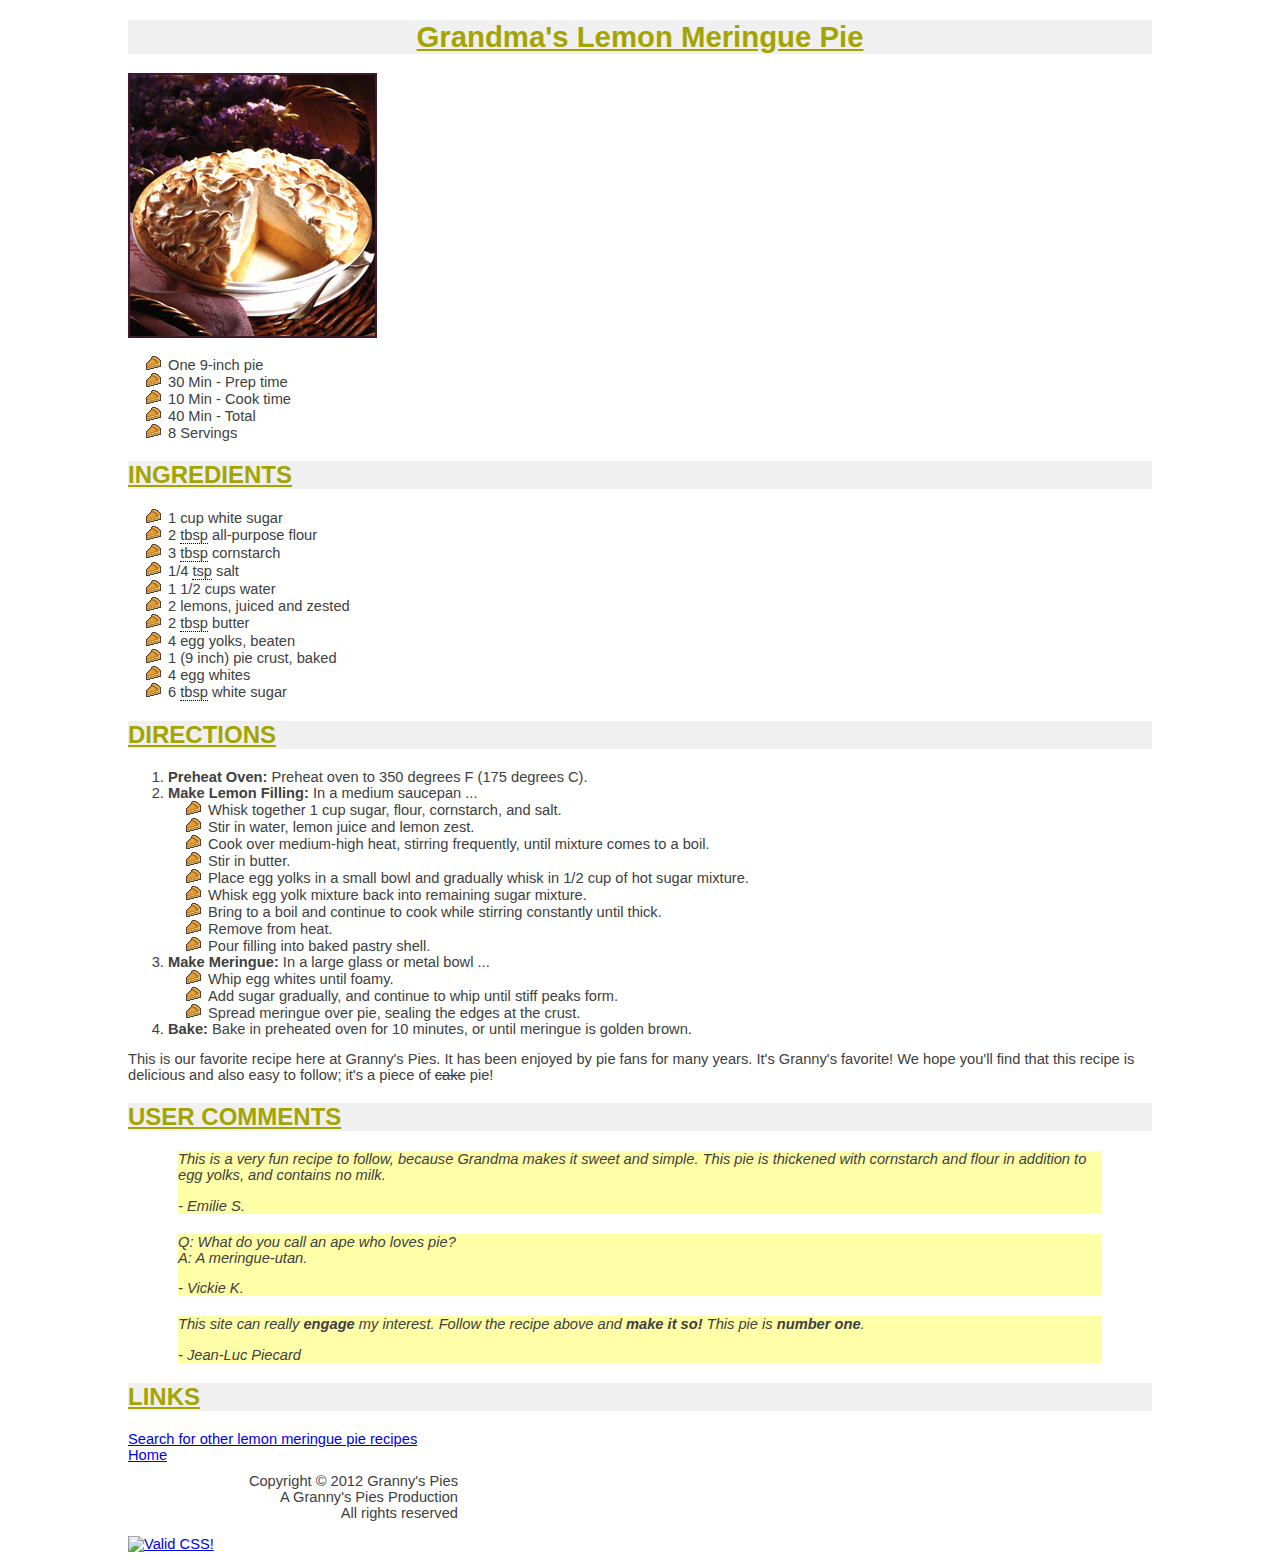
==== hw1/pie.html @ 16f7885c "homework 1" ====
<!-- Extra Features -->
<!-- 
    2- Favicon 
    3- Pie Bullet 
-->

<!DOCTYPE html>
<html lang="en">

<head>
    <meta charset="UTF-8">
    <meta name="viewport" content="width=device-width, initial-scale=1.0">
    <meta http-equiv="X-UA-Compatible" content="ie=edge">
    <title>Grandma's Lemon Meringue Pie</title>
    <link rel="stylesheet" href="recipe.css">
    <link rel="icon" type="image/gif" href="https://courses.cs.washington.edu/courses/cse190m/09sp/homework/1/pie_icon.gif">
</head>

<body>
    <h1 class="main-heading">Grandma's Lemon Meringue Pie</h1>

    <img src="images/pie.jpg" alt="lemon meringue pie">
    <ul>
        <li>One 9-inch pie</li>
        <li>30 Min - Prep time</li>
        <li>10 Min - Cook time</li>
        <li>40 Min - Total</li>
        <li>8 Servings</li>
    </ul>

    <h2>INGREDIENTS</h2>
    <ul>
        <li>1 cup white sugar</li>
        <li>2
            <div class="tooltip">
                tbsp
                <span class="tooltiptext">tablespoons</span>
            </div> all-purpose flour</li>
        <li>3
            <div class="tooltip">
                tbsp
                <span class="tooltiptext">tablespoons</span>
            </div> cornstarch</li>
        <li>1/4
            <div class="tooltip">
                tsp
                <span class="tooltiptext">teaspoon</span>
            </div> salt
        </li>
        <li>1 1/2 cups water</li>
        <li>2 lemons, juiced and zested</li>
        <li>2
            <div class="tooltip">
                tbsp
                <span class="tooltiptext">tablespoons</span>
            </div> butter</li>
        <li>4 egg yolks, beaten</li>
        <li>1 (9 inch) pie crust, baked</li>
        <li>4 egg whites</li>
        <li>6
            <div class="tooltip">
                tbsp
                <span class="tooltiptext">tablespoons</span>
            </div> white sugar</li>
    </ul>

    <!-- Direction -->
    <div>
        <h2>DIRECTIONS</h2>
        <ol class="order">
            <li>
                <b>Preheat Oven:</b> Preheat oven to 350 degrees F (175 degrees C).
            </li>
            <li>
                <b>Make Lemon Filling:</b> In a medium saucepan ...
                <ul>
                    <li>Whisk together 1 cup sugar, flour, cornstarch, and salt.</li>
                    <li>Stir in water, lemon juice and lemon zest.</li>
                    <li>Cook over medium-high heat, stirring frequently, until mixture comes to a boil.</li>
                    <li>Stir in butter.</li>
                    <li>Place egg yolks in a small bowl and gradually whisk in 1/2 cup of hot sugar mixture.</li>
                    <li>Whisk egg yolk mixture back into remaining sugar mixture.</li>
                    <li>Bring to a boil and continue to cook while stirring constantly until thick.</li>
                    <li>Remove from heat.</li>
                    <li>Pour filling into baked pastry shell.</li>
                </ul>
            </li>
            <li>
                <b>Make Meringue:</b> In a large glass or metal bowl ...
                <ul>
                    <li>Whip egg whites until foamy.</li>
                    <li>Add sugar gradually, and continue to whip until stiff peaks form.</li>
                    <li>Spread meringue over pie, sealing the edges at the crust.</li>
                </ul>
            </li>
            <li>
                <b>Bake:</b> Bake in preheated oven for 10 minutes, or until meringue is golden brown.
            </li>
        </ol>
    </div>

    This is our favorite recipe here at Granny's Pies. It has been enjoyed by pie fans for many years. It's Granny's favorite!
    We hope you'll find that this recipe is delicious and also easy to follow; it's a piece of
    <span style="text-decoration: line-through">cake</span> pie!

    <!-- User Comment -->
    <div>
        <h2>USER COMMENTS</h2>

        <div class="user-comment">
            <p>
                This is a very fun recipe to follow, because Grandma makes it sweet and simple. This pie is thickened with cornstarch and
                flour in addition to egg yolks, and contains no milk.
            </p>

            - Emilie S.
        </div>

        <div class="user-comment">
            <p>
                Q: What do you call an ape who loves pie?
                <br> A: A meringue-utan.
            </p>

            - Vickie K.
        </div>

        <div class="user-comment">
            <p>
                This site can really
                <b>engage</b> my interest. Follow the recipe above and
                <b>make it so!</b> This pie is
                <b>number one</b>.
            </p>

            - Jean-Luc Piecard
        </div>
    </div>

    <!-- LInks -->
    <div>
        <h2>LINKS</h2>

        <a href="http://www.google.com/search?q=lemon+meringue+pie+recipe&start=10">Search for other lemon meringue pie recipes</a>
        <br>
        <a href="index.html">Home</a>


        <div class="footer-box">
            Copyright © 2012 Granny's Pies
            <br> A Granny's Pies Production
            <br> All rights reserved
            <br>
        </div>

        <p>

            <a href="http://jigsaw.w3.org/css-validator/check/referer">
                <img style="border:0;width:88px;height:31px" src="http://jigsaw.w3.org/css-validator/images/vcss" alt="Valid CSS!" />
            </a>
        </p>
    </div>



</body>

</html>
---- hw1/recipe.css ----
body {
    background: white;
    color: #404040;
    font-size: 11pt;
    font-family: Georgia, Garamond, sans-serif, serif;

    /* Make center */
    margin: auto;
    max-width: 1024px;
    
}

h1, h2, h3, h4, h5, h6 {
    color: #A4A400;
    background: #F0F0F0;
    font-family: 'Lucida Sans', 'Lucida Sans Regular', 'Lucida Grande', 'Lucida Sans Unicode', Geneva, Verdana, sans-serif;
    text-decoration: underline;
}

h1.main-heading {
    font-size: 22pt;
    font-weight: bold;
    text-align: center;
}

h2 {
    font-size: 18pt;
}

.tooltip {
    position: relative;
    display: inline-block;
    border-bottom: 1px dotted black;
}

.tooltip .tooltiptext {
    visibility: hidden;
    width: 120px;
    background-color: beige;
    color: #0f0f0f;
    text-align: center;
    border-radius: 6px;
    padding: 5px 0;

    /* Position the tooltip */
    position: absolute;
    z-index: 1;
}

.tooltip:hover .tooltiptext {
    visibility: visible;
}

div.user-comment {
    background-color: #FFFFA8;
    font-style: italic;
    
    word-wrap: normal;
    overflow-wrap: normal;
    margin: 20px 50px;
}

.footer-box {
    margin: 10px;
    width: 320px;
    text-align: right;
}

ul {
    list-style-image: url(images/pie_icon.gif);
}
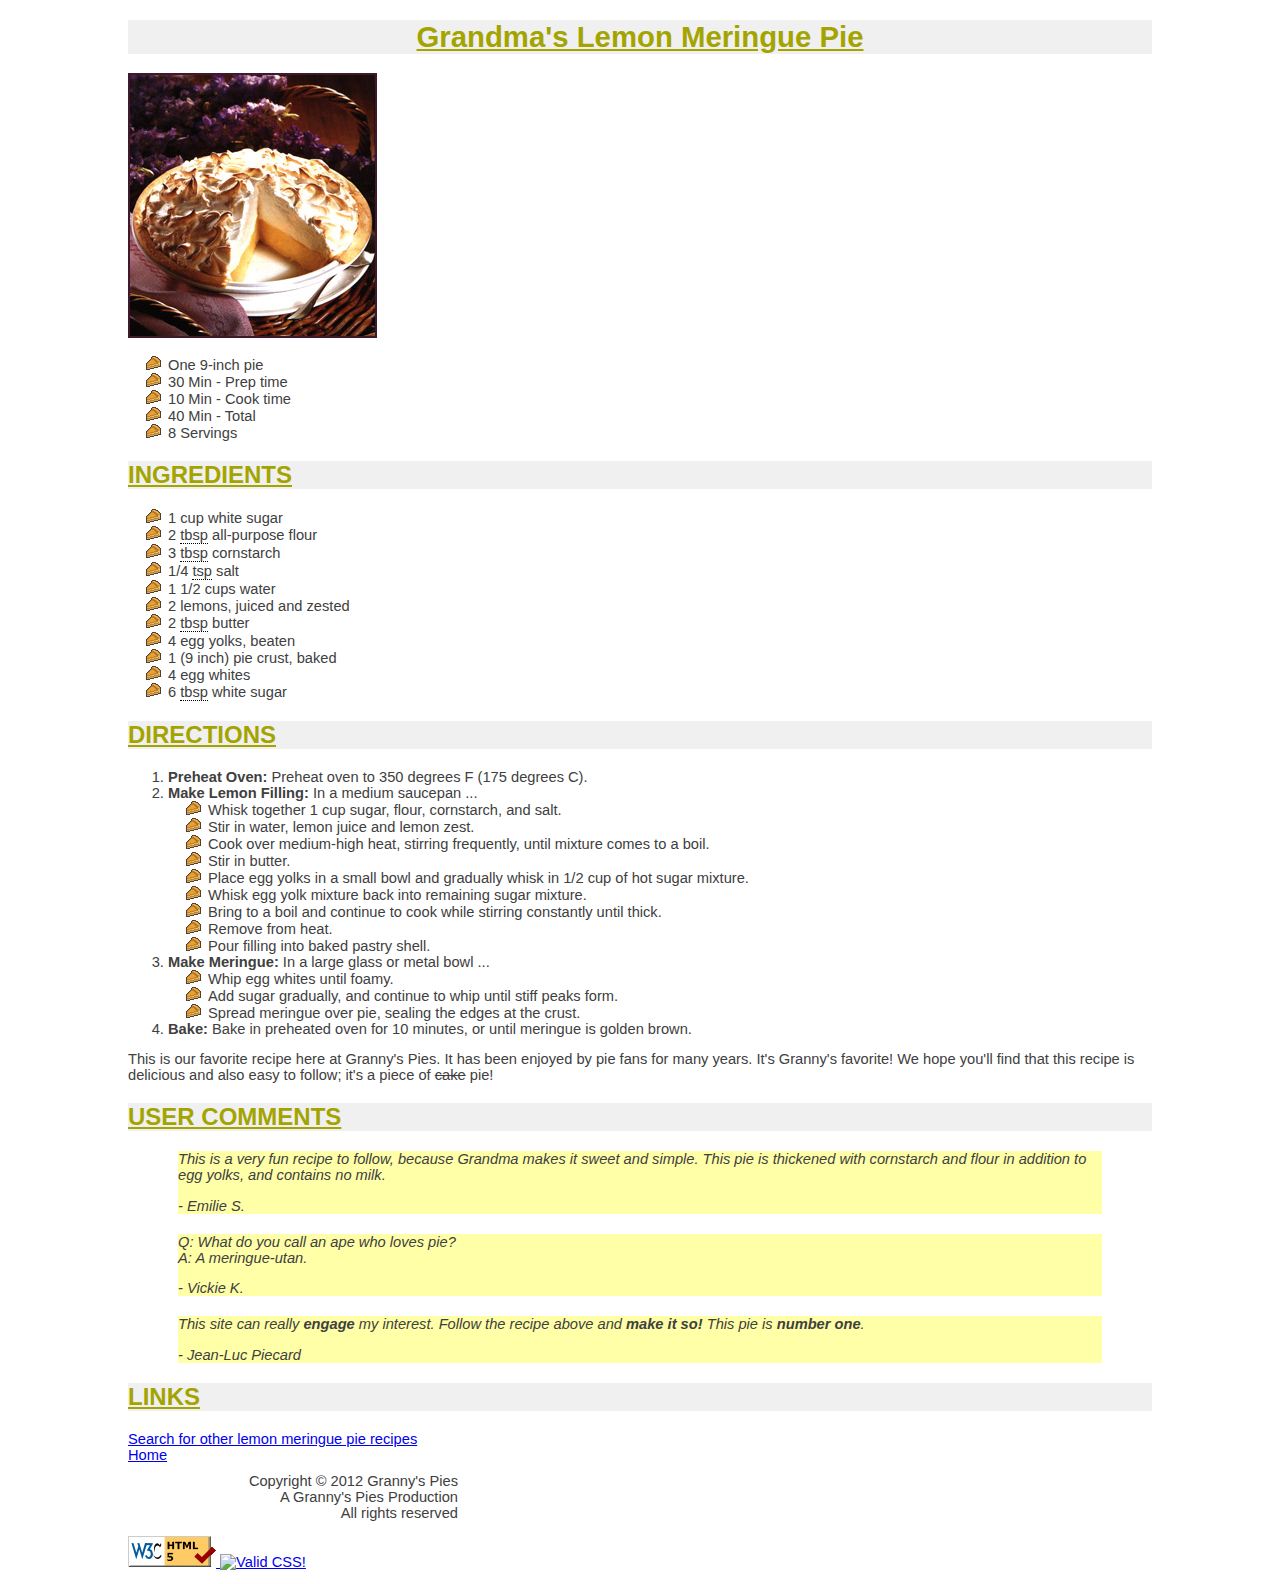
==== commit 66b1d6f4: "homework 2" ====
--- a/hw1/pie.html
+++ b/hw1/pie.html
@@ -154,7 +154,9 @@
         </div>
 
         <p>
-
+            <a href="http://validator.w3.org/check/referer">
+                <img src="w3c-html.png" alt="Valid HTML5" />
+            </a>
             <a href="http://jigsaw.w3.org/css-validator/check/referer">
                 <img style="border:0;width:88px;height:31px" src="http://jigsaw.w3.org/css-validator/images/vcss" alt="Valid CSS!" />
             </a>
